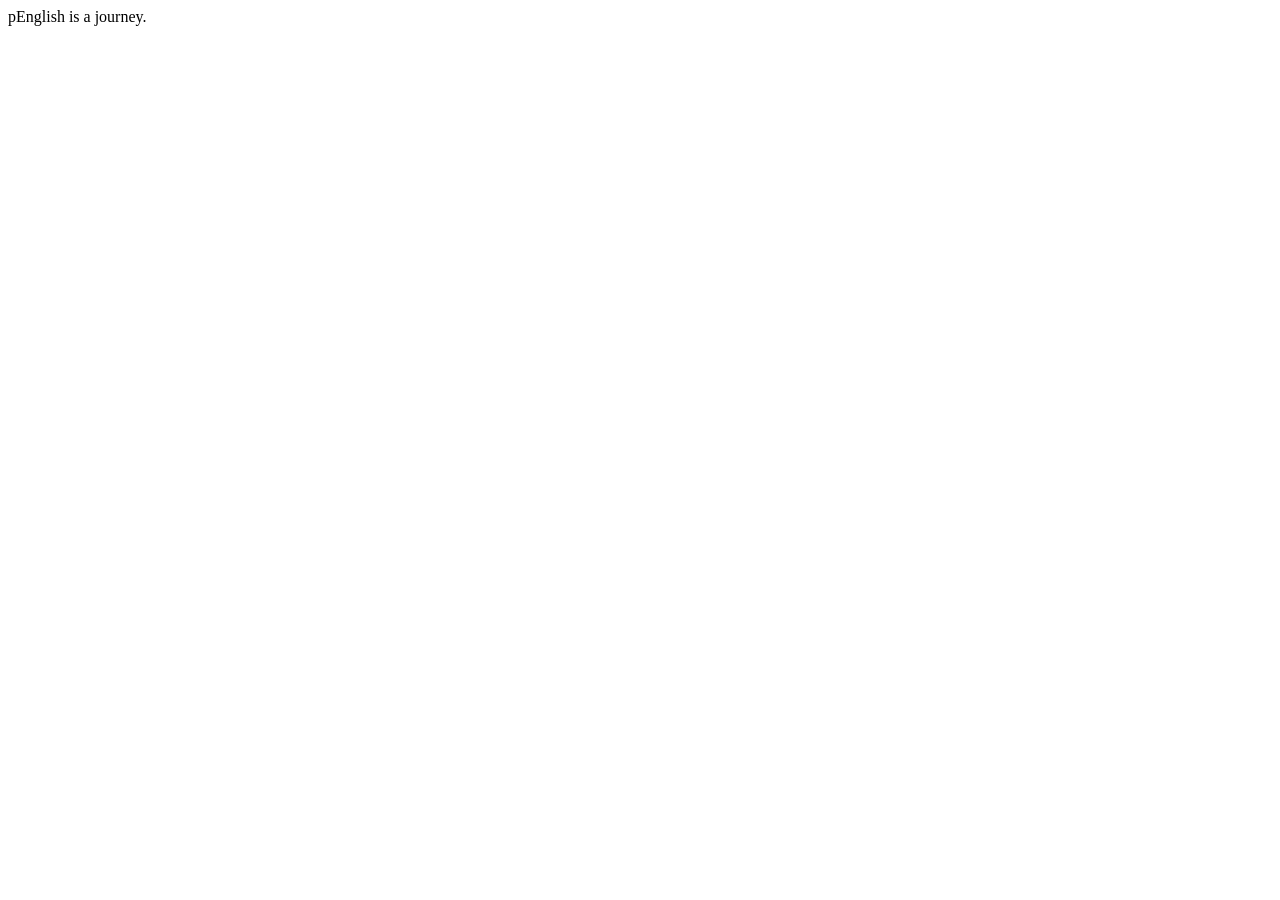
==== web/index.html @ abef388d "Initial Polina English Studio platform and review gallery" ====
<!doctype html>
<html lang="ru"><head><meta charset="utf-8"><meta name="viewport" content="width=device-width,initial-scale=1"><meta name="theme-color" content="#e2f1fd"><title>Polina English Studio — твой английский</title><link rel="icon" href="/favicon.svg" type="image/svg+xml"><link rel="stylesheet" href="/style.css"><link rel="stylesheet" href="/learning.css"><script defer src="/app.js"></script><script defer src="/learning.js"></script><link rel="stylesheet" href="/academy.css"><script defer src="/icons.js"></script><script defer src="/academy.js"></script></head><body><div id="app"><div class="boot">p<span>English is a journey.</span></div></div><div id="toast" role="status" aria-live="polite"></div><dialog id="modal"><div id="modal-body"></div></dialog></body></html>
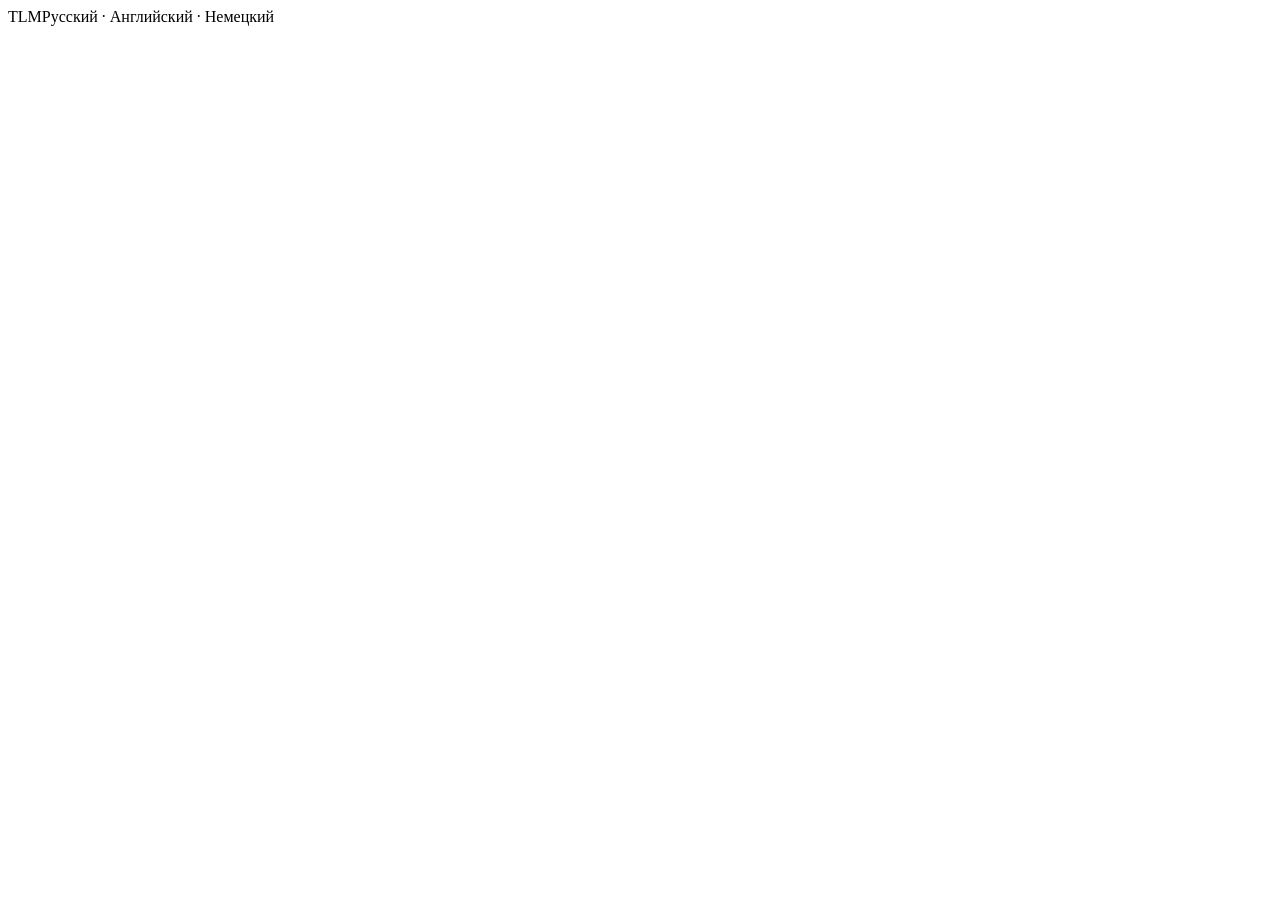
==== commit f8263a12: "Rebrand as The Lesson Method with subject navigation and new palette" ====
--- a/web/index.html
+++ b/web/index.html
@@ -1,2 +1,2 @@
 <!doctype html>
-<html lang="ru"><head><meta charset="utf-8"><meta name="viewport" content="width=device-width,initial-scale=1"><meta name="theme-color" content="#e2f1fd"><title>Polina English Studio — твой английский</title><link rel="icon" href="/favicon.svg" type="image/svg+xml"><link rel="stylesheet" href="/style.css"><link rel="stylesheet" href="/learning.css"><script defer src="/app.js"></script><script defer src="/learning.js"></script><link rel="stylesheet" href="/academy.css"><script defer src="/icons.js"></script><script defer src="/academy.js"></script></head><body><div id="app"><div class="boot">p<span>English is a journey.</span></div></div><div id="toast" role="status" aria-live="polite"></div><dialog id="modal"><div id="modal-body"></div></dialog></body></html>
+<html lang="ru"><head><meta charset="utf-8"><meta name="viewport" content="width=device-width,initial-scale=1"><meta name="theme-color" content="#FFFFE8"><title>The Lesson Method — твой путь к знаниям</title><link rel="icon" href="/logo.svg" type="image/svg+xml"><link rel="stylesheet" href="/style.css"><link rel="stylesheet" href="/learning.css"><script defer src="/app.js"></script><script defer src="/learning.js"></script><link rel="stylesheet" href="/academy.css"><script defer src="/icons.js"></script><script defer src="/academy.js"></script><link rel="stylesheet" href="/method.css"><script defer src="/method.js"></script></head><body><div id="app"><div class="boot">TLM<span>Русский · Английский · Немецкий</span></div></div><div id="toast" role="status" aria-live="polite"></div><dialog id="modal"><div id="modal-body"></div></dialog></body></html>
